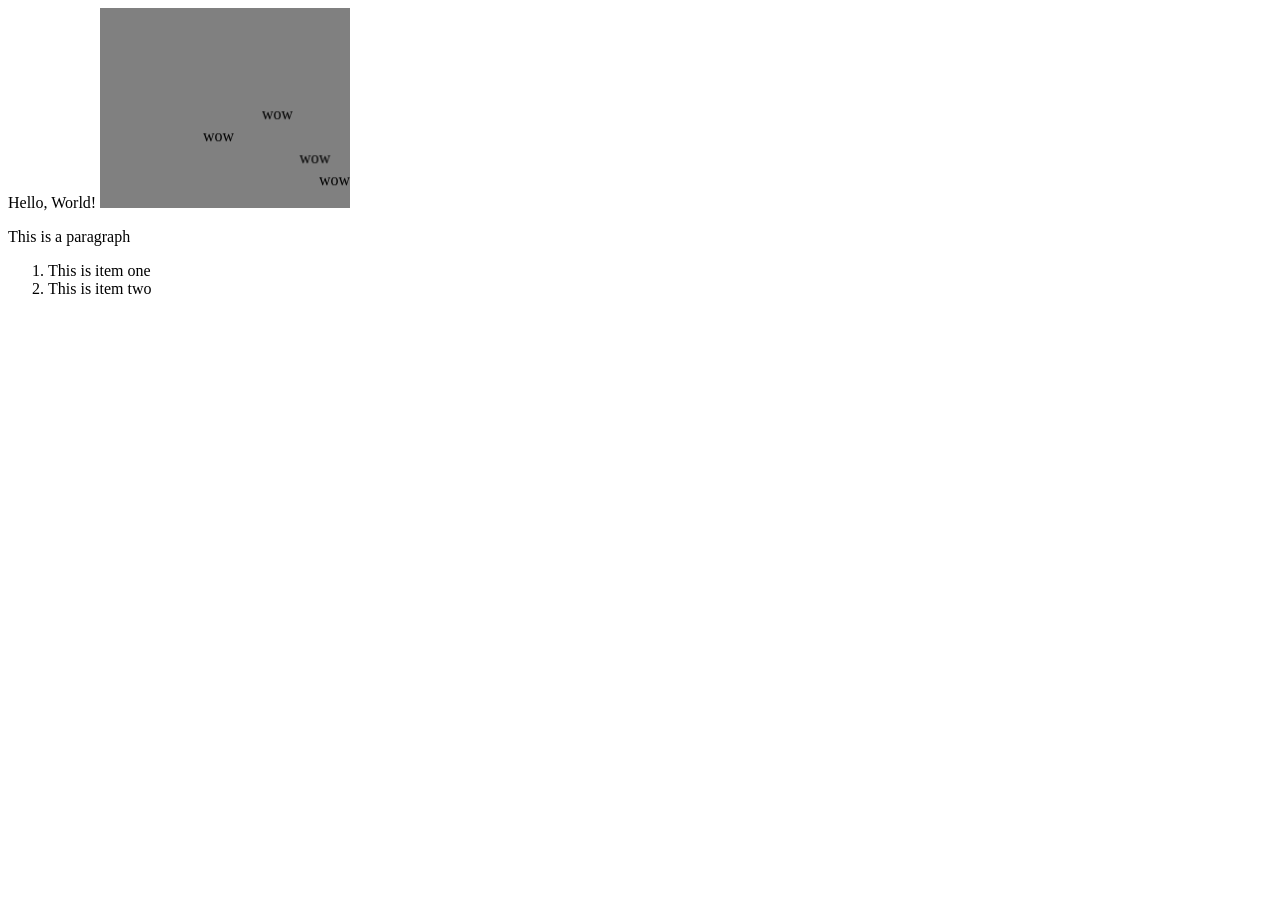
==== index.html @ 8bb0f511 "removed extra" ====
<!DOCTYPE html>
<html lang="en">

<head>
    <meta charset="UTF-8">
    <meta name="viewport" content="width=device-width, initial-scale=1.0">
    <title>Jtrain's site</title>
</head>

<body>
    Hello, World!
    <marquee height="200" width="250" direction="up" bgcolor="gray" scrollamount="1" bgcolor="green"
        behavior="alternate">
        <marquee scrollamount="havior="alternate">wow</marquee>
        <marquee scrollamount="10" b1" beehavior="alternate">wow</marquee>
        <marquee scrollamount="100" behavior="alternate">wow</marquee>
        <marquee scrollamount="1000" behavior="alternate">wow</marquee>
    </marquee>
    <p> This is a paragraph</p>
    <ol>
        <li>This is item one</li>
        <li>This is item two</li>
    </ol>
</body>
</html>
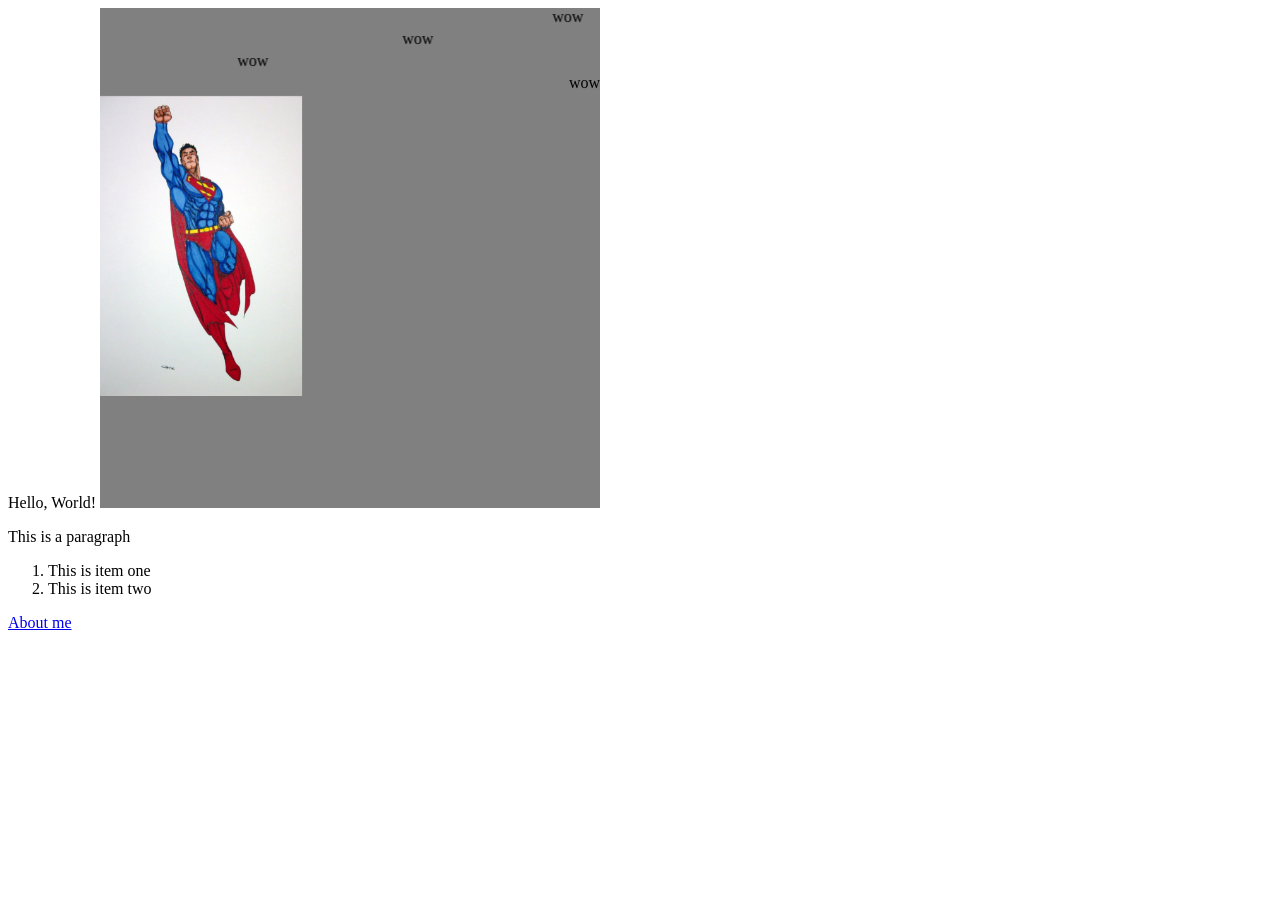
==== commit bc590110: "we added about me page, enjoyed being superman for a day." ====
--- a/index.html
+++ b/index.html
@@ -1,20 +1,18 @@
 <!DOCTYPE html>
 <html lang="en">
-
 <head>
     <meta charset="UTF-8">
     <meta name="viewport" content="width=device-width, initial-scale=1.0">
     <title>Jtrain's site</title>
 </head>
-
 <body>
     Hello, World!
-    <marquee height="200" width="250" direction="up" bgcolor="gray" scrollamount="1" bgcolor="green"
-        behavior="alternate">
-        <marquee scrollamount="havior="alternate">wow</marquee>
-        <marquee scrollamount="10" b1" beehavior="alternate">wow</marquee>
+    <marquee height="500" width="500" direction="up" bgcolor="gray" scrollamount="30" bgcolor="green">
+        <marquee scrollamount="1" behavior="alternate">wow</marquee>
+        <marquee scrollamount="10" behavior="alternate">wow</marquee>
         <marquee scrollamount="100" behavior="alternate">wow</marquee>
         <marquee scrollamount="1000" behavior="alternate">wow</marquee>
+        <img height="300" src="images/TYyhKl.jpg" />
     </marquee>
     <p> This is a paragraph</p>
     <ol>
@@ -22,4 +20,5 @@
         <li>This is item two</li>
     </ol>
 </body>
+<a href="about.html">About me</a>
 </html>
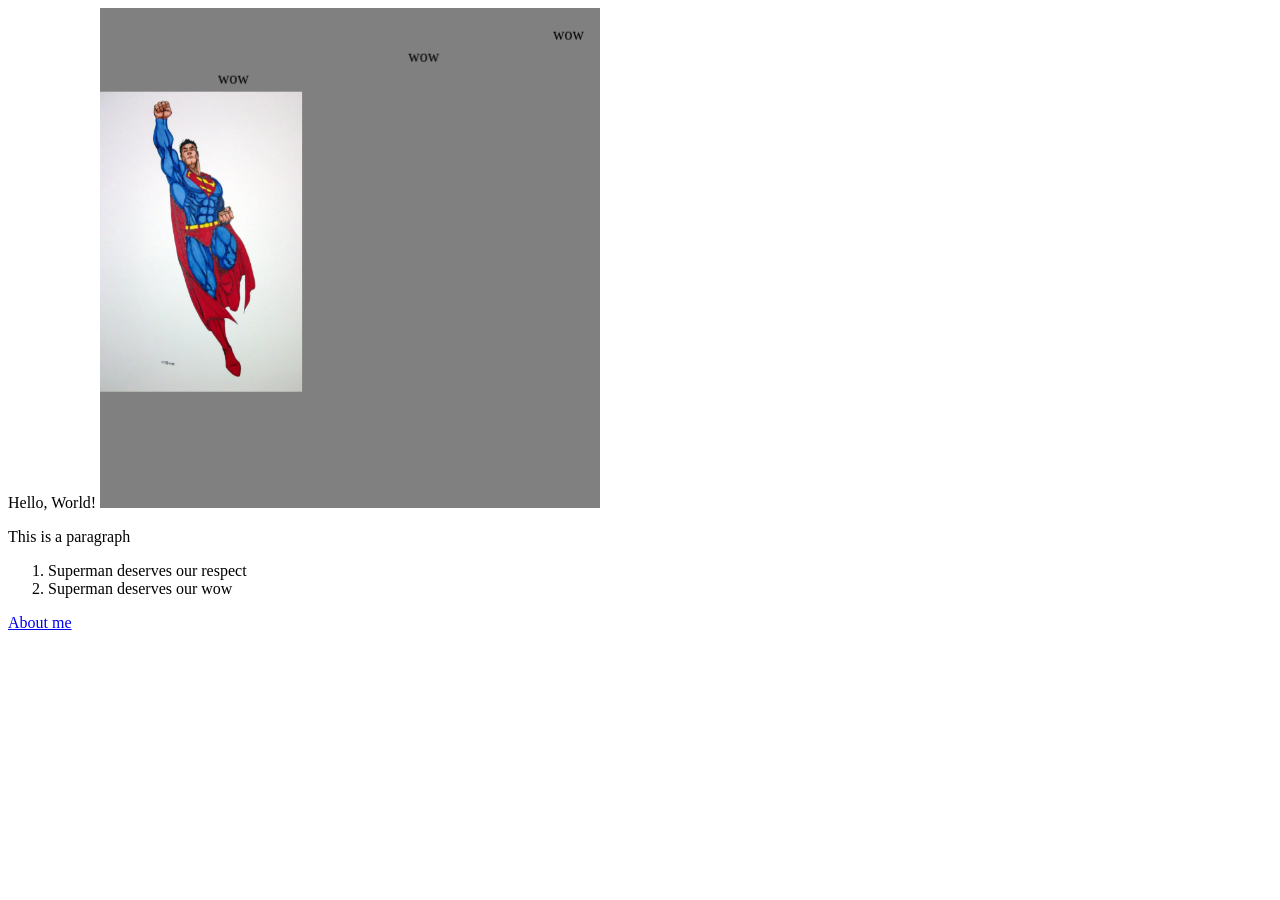
==== commit ccebf8b4: "I created boggle html and modified about and index html" ====
--- a/index.html
+++ b/index.html
@@ -7,17 +7,17 @@
 </head>
 <body>
     Hello, World!
-    <marquee height="500" width="500" direction="up" bgcolor="gray" scrollamount="30" bgcolor="green">
+    <marquee height="500" width="500" direction="up" bgcolor="gray"
+    scrollamount="30" bgcolor="green">
         <marquee scrollamount="1" behavior="alternate">wow</marquee>
         <marquee scrollamount="10" behavior="alternate">wow</marquee>
         <marquee scrollamount="100" behavior="alternate">wow</marquee>
-        <marquee scrollamount="1000" behavior="alternate">wow</marquee>
         <img height="300" src="images/TYyhKl.jpg" />
     </marquee>
     <p> This is a paragraph</p>
     <ol>
-        <li>This is item one</li>
-        <li>This is item two</li>
+        <li>Superman deserves our respect</li>
+        <li>Superman deserves our wow</li>
     </ol>
 </body>
 <a href="about.html">About me</a>
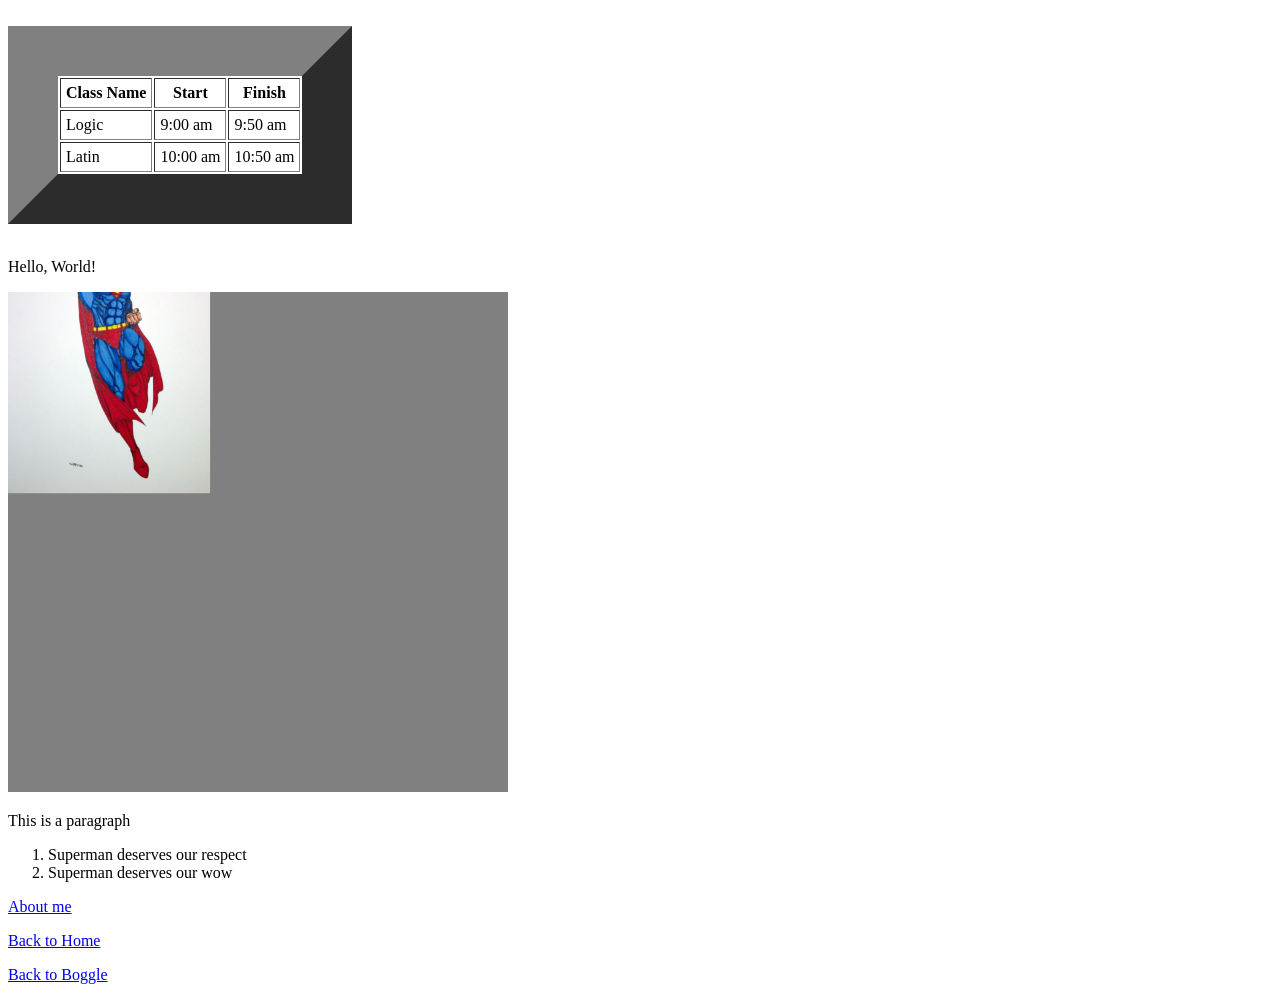
==== commit a9fcc9cd: "worked on theads and tbodies, stuggled with navigation" ====
--- a/index.html
+++ b/index.html
@@ -1,14 +1,42 @@
 <!DOCTYPE html>
 <html lang="en">
+
 <head>
     <meta charset="UTF-8">
     <meta name="viewport" content="width=device-width, initial-scale=1.0">
     <title>Jtrain's site</title>
 </head>
+
 <body>
-    Hello, World!
-    <marquee height="500" width="500" direction="up" bgcolor="gray"
-    scrollamount="30" bgcolor="green">
+    <br>
+    <table border="50" cellpadding="5">
+        <thead>
+            <tr>
+                <th>Class Name</th>
+                <th>Start</th>
+                <th> Finish</th>
+            </tr>
+        </thead>
+        <tbody>
+            <tr>
+                <td>Logic</td>
+                <td>9:00 am</td>
+                <td>9:50 am</td>
+            </tr>
+        </tbody>
+        <tbody>
+            <tr>
+                <td>Latin</td>
+                <td>10:00 am</td>
+                <td>10:50 am</td>
+            </tr>
+        </tbody>
+    </table>
+<br>
+
+
+    <p>Hello, World!</p>
+    <marquee height="500" width="500" direction="up" bgcolor="gray" scrollamount="30" bgcolor="green">
         <marquee scrollamount="1" behavior="alternate">wow</marquee>
         <marquee scrollamount="10" behavior="alternate">wow</marquee>
         <marquee scrollamount="100" behavior="alternate">wow</marquee>
@@ -19,6 +47,11 @@
         <li>Superman deserves our respect</li>
         <li>Superman deserves our wow</li>
     </ol>
+    <nav>
+        <a href="about.html">About me</a>
+        <p><a href="index.html">Back to Home</a></p>
+        <p> <a href="boggle.html">Back to Boggle</a></p>
+    </nav>
 </body>
-<a href="about.html">About me</a>
-</html>
+
+</html>
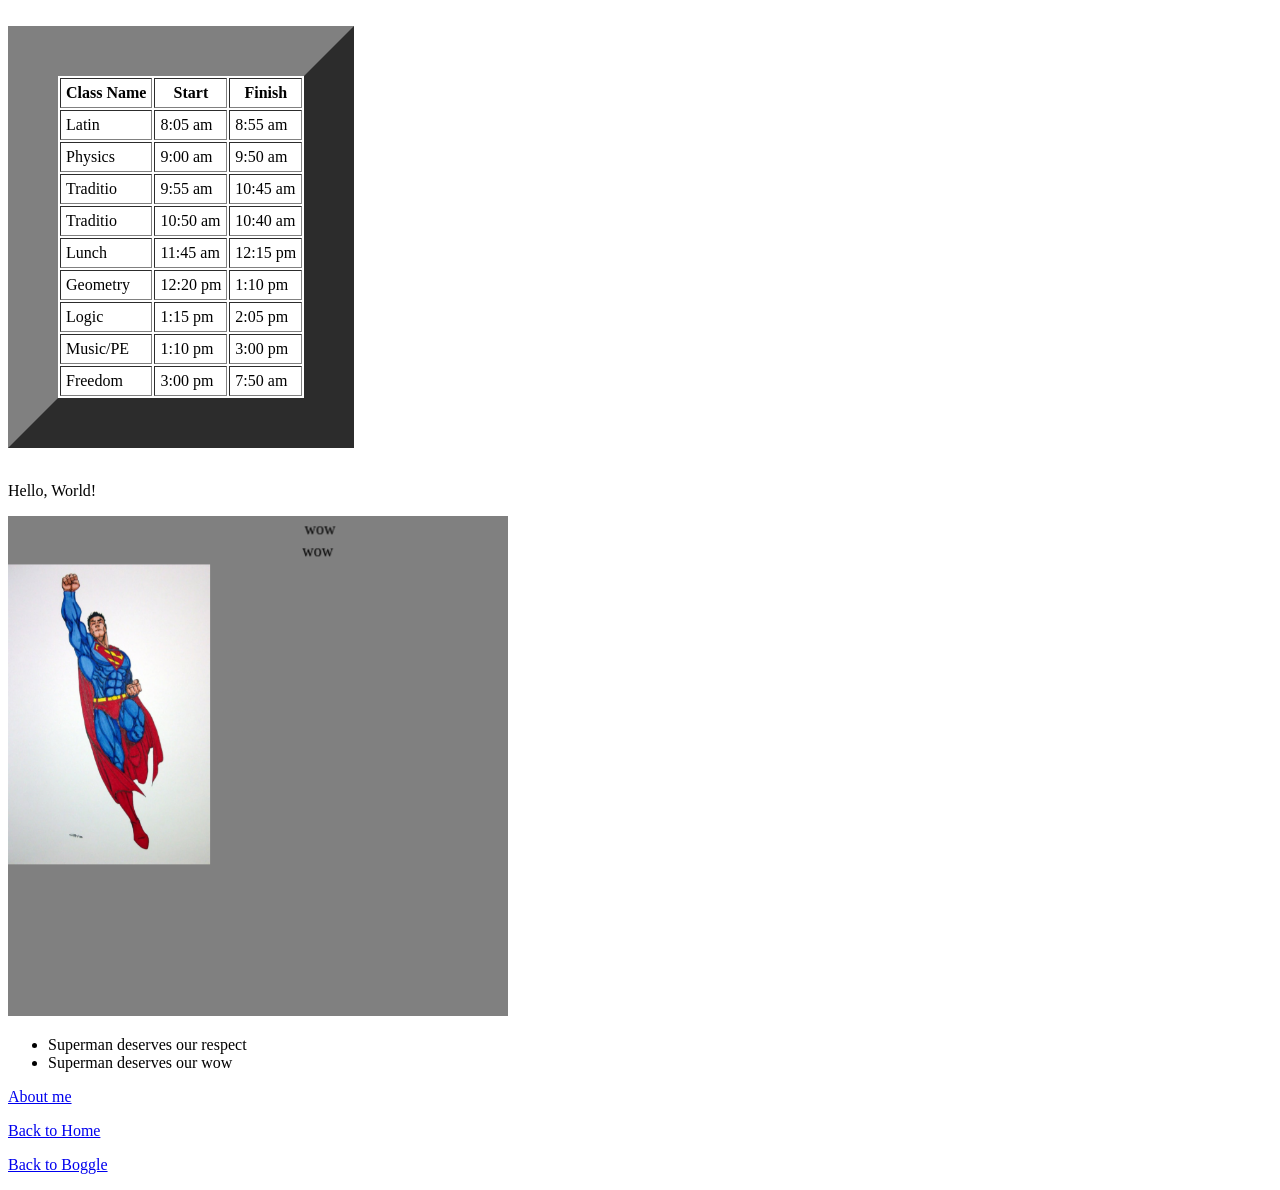
==== commit 93f7d4f4: "worked on a class schedule within index.html, I love this class" ====
--- a/index.html
+++ b/index.html
@@ -19,16 +19,65 @@
         </thead>
         <tbody>
             <tr>
-                <td>Logic</td>
+                <td>Latin</td>
+                <td>8:05 am</td>
+                <td>8:55 am</td>
+            </tr>
+        </tbody>
+        <tbody>
+            <tr>
+                <td>Physics</td>
                 <td>9:00 am</td>
                 <td>9:50 am</td>
             </tr>
         </tbody>
         <tbody>
             <tr>
-                <td>Latin</td>
-                <td>10:00 am</td>
+                <td>Traditio</td>
+                <td>9:55 am</td>
+                <td>10:45 am</td>
+            </tr>
+        </tbody>
+        <tbody>
+            <tr>
+                <td>Traditio</td>
                 <td>10:50 am</td>
+                <td>10:40 am</td>
+            </tr>
+        </tbody>
+        <tbody>
+            <tr>
+                <td>Lunch</td>
+                <td>11:45 am</td>
+                <td>12:15 pm</td>
+            </tr>
+        </tbody>
+        <tbody>
+            <tr>
+                <td>Geometry</td>
+                <td>12:20 pm</td>
+                <td>1:10 pm</td>
+            </tr>
+        </tbody>
+        <tbody>
+            <tr>
+                <td>Logic</td>
+                <td>1:15 pm</td>
+                <td>2:05 pm</td>
+            </tr>
+        </tbody>
+        <tbody>
+            <tr>
+                <td>Music/PE</td>
+                <td>1:10 pm</td>
+                <td>3:00 pm</td>
+            </tr>
+        </tbody>
+        <tbody>
+            <tr>
+                <td>Freedom</td>
+                <td>3:00 pm</td>
+                <td>7:50 am</td>
             </tr>
         </tbody>
     </table>
@@ -42,11 +91,10 @@
         <marquee scrollamount="100" behavior="alternate">wow</marquee>
         <img height="300" src="images/TYyhKl.jpg" />
     </marquee>
-    <p> This is a paragraph</p>
-    <ol>
+    <ul>
         <li>Superman deserves our respect</li>
         <li>Superman deserves our wow</li>
-    </ol>
+    </ul>
     <nav>
         <a href="about.html">About me</a>
         <p><a href="index.html">Back to Home</a></p>
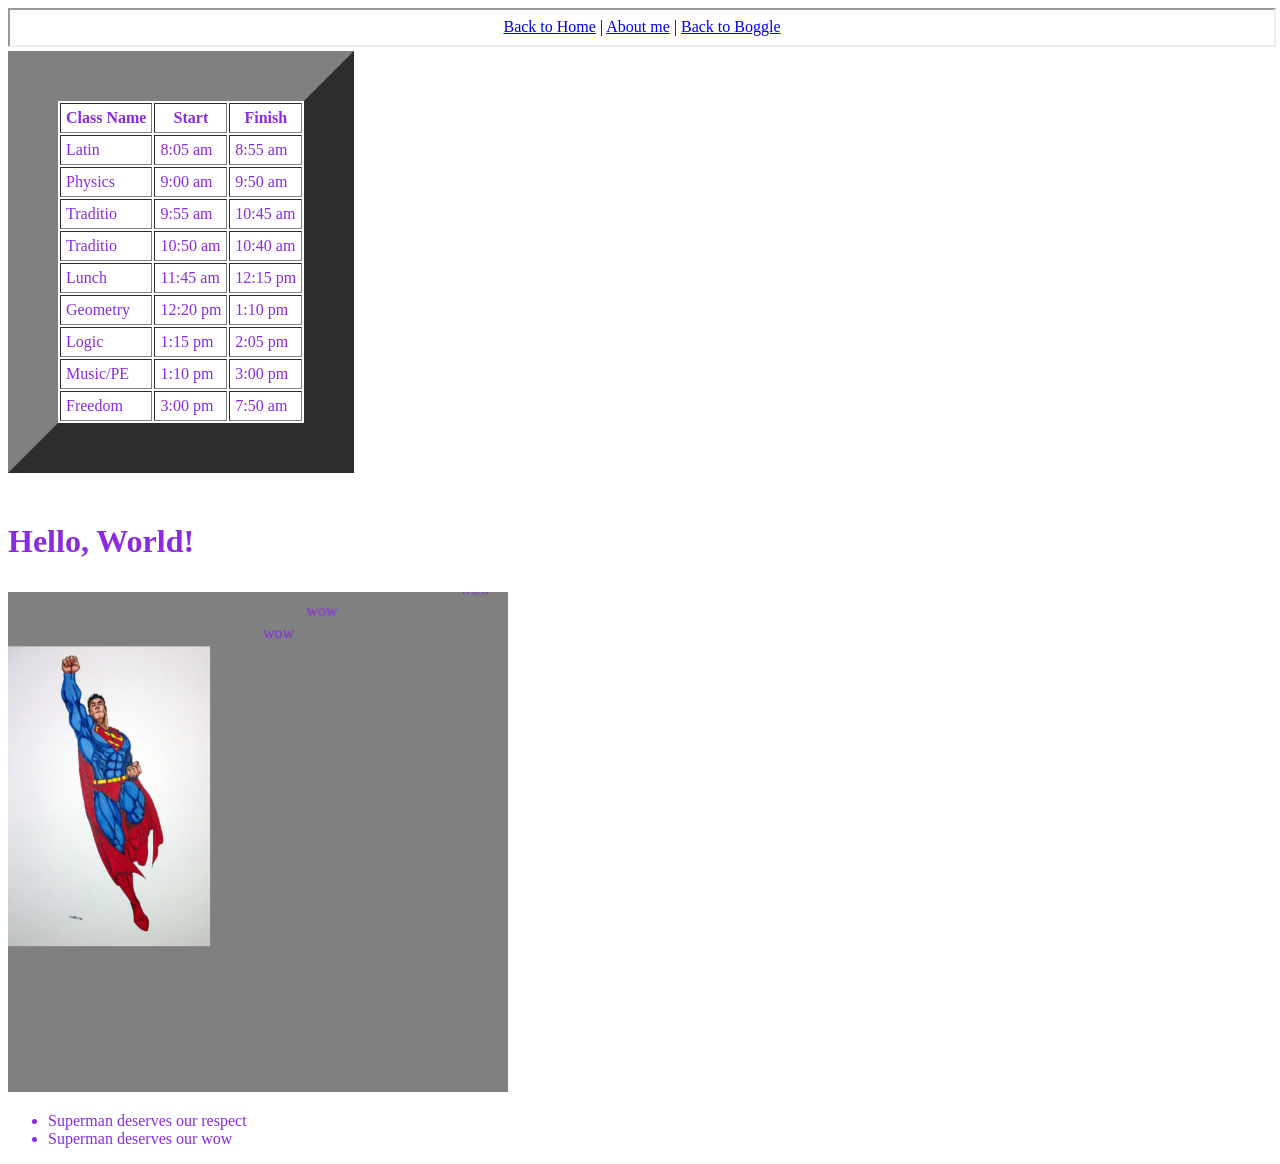
==== commit 5bc8d48d: "worked on boggle, created styles.css, asked donald duck what he thought about trump." ====
--- a/index.html
+++ b/index.html
@@ -5,9 +5,11 @@
     <meta charset="UTF-8">
     <meta name="viewport" content="width=device-width, initial-scale=1.0">
     <title>Jtrain's site</title>
+    <link rel="stylesheet" href="styles.css">
 </head>
 
 <body>
+    <iframe src="navigation.html" frameboard="0" height="35px" width="100%"></iframe>
     <br>
     <table border="50" cellpadding="5">
         <thead>
@@ -84,7 +86,7 @@
 <br>
 
 
-    <p>Hello, World!</p>
+    <h1><p>Hello, World!</p></h1>
     <marquee height="500" width="500" direction="up" bgcolor="gray" scrollamount="30" bgcolor="green">
         <marquee scrollamount="1" behavior="alternate">wow</marquee>
         <marquee scrollamount="10" behavior="alternate">wow</marquee>
@@ -95,11 +97,6 @@
         <li>Superman deserves our respect</li>
         <li>Superman deserves our wow</li>
     </ul>
-    <nav>
-        <a href="about.html">About me</a>
-        <p><a href="index.html">Back to Home</a></p>
-        <p> <a href="boggle.html">Back to Boggle</a></p>
-    </nav>
 </body>
 
 </html>
--- a/styles.css
+++ b/styles.css
@@ -0,0 +1,4 @@
+h1 {
+    color:blueviolet;}
+body{
+    color:blueviolet;}
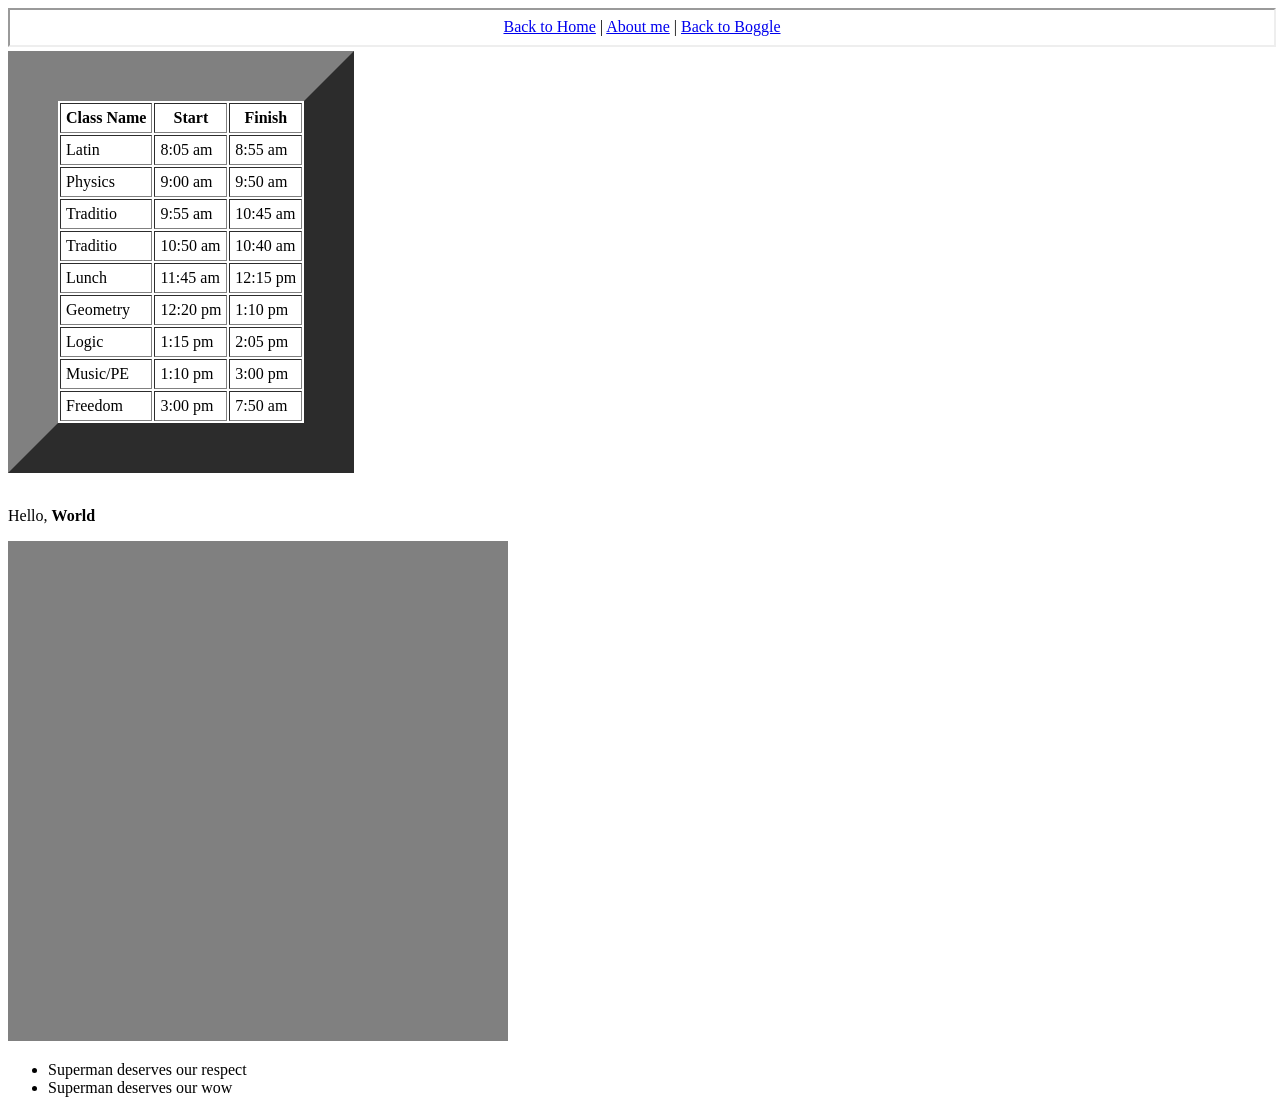
==== commit 1138bde1: "I don't remember what this was for" ====
--- a/index.html
+++ b/index.html
@@ -86,12 +86,12 @@
 <br>
 
 
-    <h1><p>Hello, World!</p></h1>
-    <marquee height="500" width="500" direction="up" bgcolor="gray" scrollamount="30" bgcolor="green">
+    <p> Hello, <b>World</b></p>
+    <marquee height="500" width="500" direction="right" bgcolor="gray" scrollamount="30" bgcolor="green">
         <marquee scrollamount="1" behavior="alternate">wow</marquee>
         <marquee scrollamount="10" behavior="alternate">wow</marquee>
         <marquee scrollamount="100" behavior="alternate">wow</marquee>
-        <img height="300" src="images/TYyhKl.jpg" />
+        <img height="300" src="images/TYyhKl.jpg" >
     </marquee>
     <ul>
         <li>Superman deserves our respect</li>
--- a/styles.css
+++ b/styles.css
@@ -1,4 +1,2 @@
 h1 {
-    color:blueviolet;}
-body{
     color:blueviolet;}
